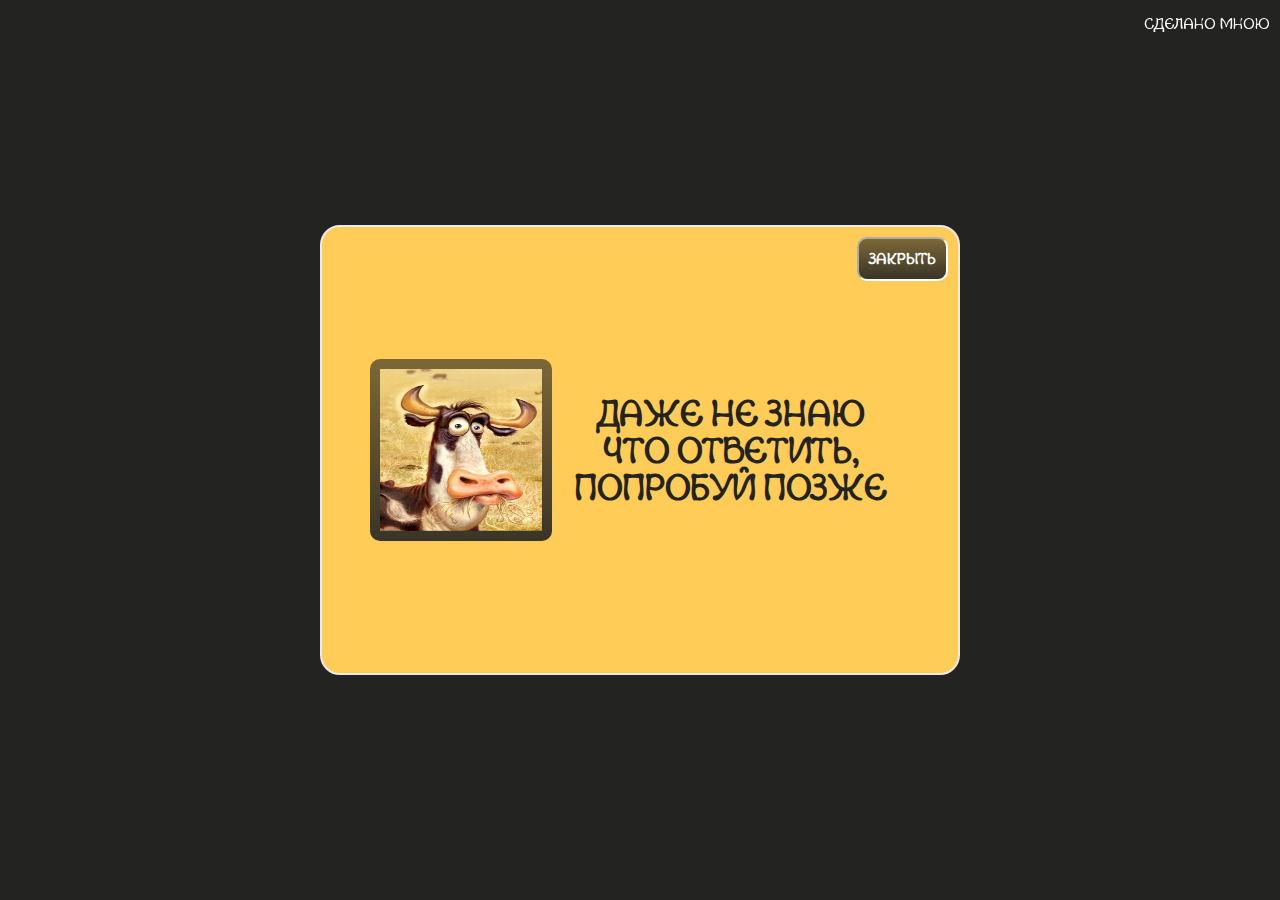
==== answer.html @ 58f691f9 "Добавляет проект на github" ====
<!DOCTYPE html>
<html lang="ru">
<head>
  <meta charset="utf-8">
  <!-- <link rel="stylesheet" href="css/normalize.css"> -->
  <link rel="stylesheet" href="main.css">
  <title>Выбор</title>
</head>

<body>
  <main>
    <section class="answer">
      <a href="index.html" class="answer__button" id="answer-button" area-label="Ссылка на главную страницу">Закрыть</a>
      <p class="answer__info">
        <img class="answer__img" src="./img/Удивленная корова.png" width="182" height="182" alt="Картинка для поднятия настроения">
        <span class="answer__text">Даже не знаю что ответить, попробуй позже</span>
      </p>
    </section>
  </main>

  <footer class="page-footer">
    <p>Сделано Мною</p>
  </footer>

  <script src="main.js"></script>

</body>
</html>
---- main.css ----
@font-face {
    font-family: "Margot";
    src: url("./fonts/Margot.woff2") format("woff2"),
        url("./fonts/Margot.woff") format("woff"),
        url("./fonts/Margot.ttf.ttf") format("ttf");
    font-weight: 400;
    font-style: normal;
    font-display: swap;
  }
  
  *,
  *::before,
  *::after {
    -webkit-box-sizing: border-box;
            box-sizing: border-box;
  }
  
  body {
    font-family: "Margot";
    font-weight: 400;
    font-size: 13px;
    line-height: 20px;
    color: #ffffff;
    text-transform: uppercase;
    background-color: #232321;
  }
  
  main {
    position: relative;
  }

  .question {
    width: 50vw;
    min-height: 50vh; 
    text-align: center;
    display: flex;
    flex-wrap: wrap;
    justify-content: center;
    border: 2px solid #f0e9e9;  
    border-radius: 20px;
    margin: auto;
    margin-top: 25vh;
    word-wrap: break-word;
  }

  .question__title {
    width: 45vw;
    margin: 10vh auto 0;
    font-size: 30px;
    line-height: 37px;
  }

  .question__list {
    text-transform: none;
    color: #ffcd57;
  }

  .question__item {
    padding: 5px;
  }

  .question__button {
    width: 25vw;
    font-family: "Margot";
    font-size: 18px;
    line-height: 30px;
    text-transform: uppercase;
    color: #ffffff;
    background-color: #232321;
    padding: 15px;
    margin: auto;
    margin-bottom: 35px;
    border-left: 2px solid #adaca7;
    border-top: 2px solid #adaca7;
    border-right: 2px solid #ffffff;
    border-bottom: 2px solid #ffffff;
    border-radius: 10px;
    text-decoration: none;
  }

  .question__button:hover, 
  .question__button:focus {
    border-color: #ffcd57;
    outline: none;
    border-right: 2px solid #ffcd5791;
    border-bottom: 2px solid #ffcd5791;
    border-left: 2px solid #ffcd57;
    border-top: 2px solid #ffcd57;
  }
  
  .question__button:active {
    font-weight: 700;
    border-right: 2px solid #ffcd5791;
    border-bottom: 2px solid #ffcd5791;
    border-left: 2px solid #ffcd57;
    border-top: 2px solid #ffcd57;
    background-image: linear-gradient(rgba(255, 205, 87, 0.2), rgba(255, 205, 87, 0.4), rgba(255, 205, 87, 0.6));
  }
  
  .answer {
    position: relative;
    width: 50vw;
    min-height: 50vh; 
    display: flex;
    flex-wrap: wrap;
    justify-content: center;
    border: 2px solid #f0e9e9;  
    border-radius: 20px;
    word-wrap: break-word;
    color: #232321;
    background-color: #ffcd57;
    font-weight: 700;
    margin: auto;
    margin-top: 25vh;
  }
  
  .answer__button {
    position: absolute;
    font-family: "Margot";
    text-transform: uppercase;
    color: #ffffff;
    background-color: #ffcd57;
    background-image: linear-gradient(rgba(36, 36, 34, 0.6), rgba(36, 36, 34, 0.75), rgba(36, 36, 34, 0.9));
    padding: 10px;
    border-left: 2px solid #adaca7;
    border-top: 2px solid #adaca7;
    border-right: 2px solid #ffffff;
    border-bottom: 2px solid #ffffff;
    border-radius: 10px;
    right: 10px;
    top: 10px;
    text-decoration: none;
  }

  .answer__button:hover, 
  .answer__button:focus {
    color: #ffcd57;
    border-right: 2px solid #adaca7;
    border-bottom: 2px solid #adaca7;
    border-left: 2px solid #ffffff;
    border-top: 2px solid #ffffff;
    outline: none;
  }
  
  .answer__button:active {
    color: #ffcd57;
    border-right: 2px solid #adaca7;
    border-bottom: 2px solid #adaca7;
    border-left: 2px solid #ffffff;
    border-top: 2px solid #ffffff;
    background-image: linear-gradient(rgba(36, 36, 34, 0.9), rgba(36, 36, 34, 0.75), rgba(36, 36, 34, 0.6));
  }
  
  .answer__info {
    display: flex;
    flex-wrap: wrap;
    justify-content: center;
    margin: 45px auto;
  }
  
  .answer__text {
    width: 28vw;
    font-size: 30px;
    line-height: 37px;
    padding: 10px;
    text-align: center;
    align-self: center;
  }
  
  .answer__img {
    width: 182px;
    height: 182px; 
    font-weight: 400;
    padding: 10px;
    text-align: center;
    align-self: center;
    border-radius: 10px;
    color: #ffffff;
    background-color: #ffcd57;
    background-image: linear-gradient(rgba(36, 36, 34, 0.6), rgba(36, 36, 34, 0.75), rgba(36, 36, 34, 0.9));
  }

  .answer__img img {
    max-width: 100%;
    height: 100%;
    object-fit: cover;
  }

  .page-footer {
    position: fixed;
    top: 1px;
    right: 10px;
  }

  .visually-hidden {
    position: absolute;
  
    width: 1px;
    height: 1px;
    margin: -1px;
    border: 0;
    padding: 0;
  
    white-space: nowrap;
  
    -webkit-clip-path: inset(100%);
            clip-path: inset(100%);
  
    clip: rect(0 0 0 0);
    overflow: hidden;
  }
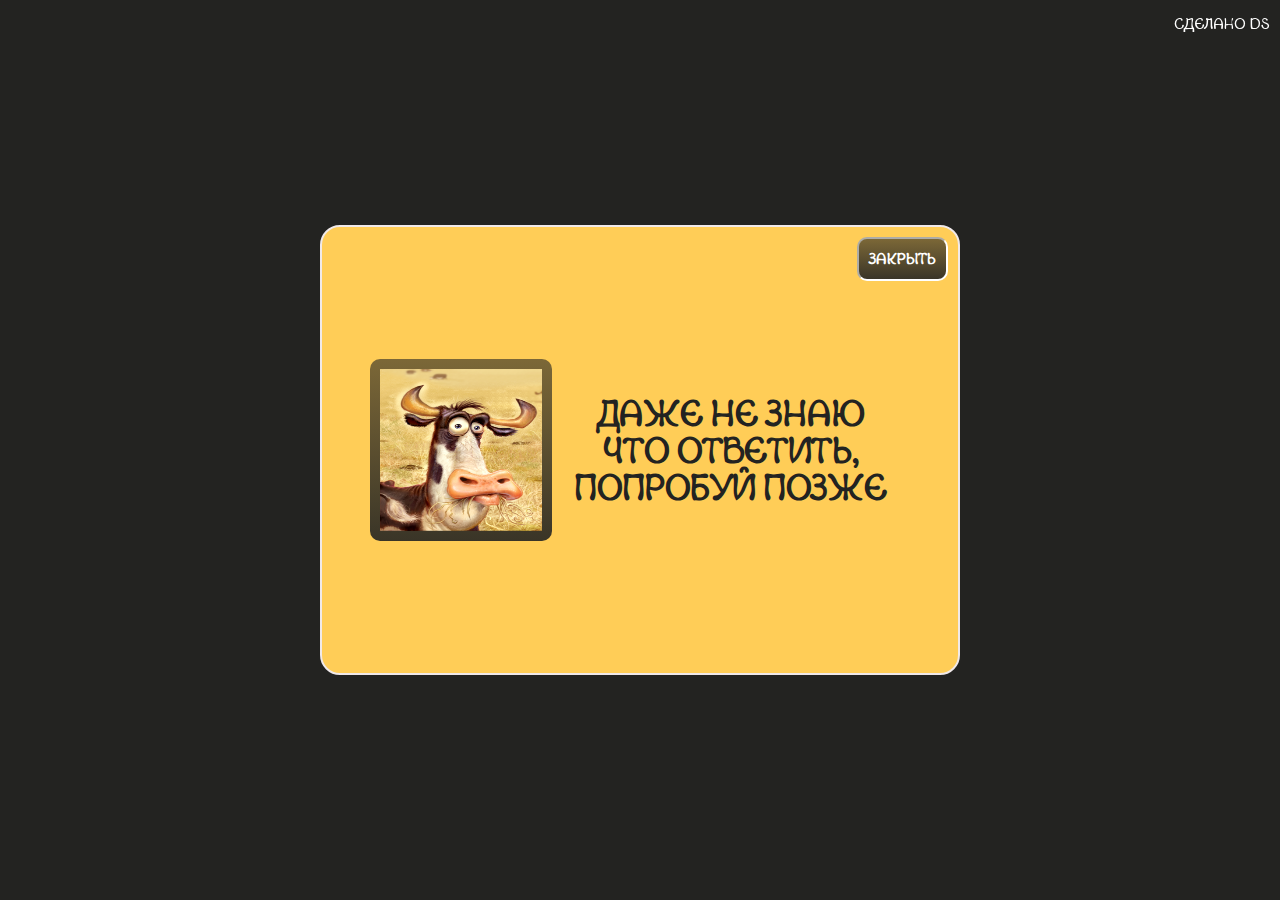
==== commit 5ac625c9: "Добавляет адаптивность" ====
--- a/answer.html
+++ b/answer.html
@@ -4,7 +4,7 @@
   <meta charset="utf-8">
   <!-- <link rel="stylesheet" href="css/normalize.css"> -->
   <link rel="stylesheet" href="main.css">
-  <title>Выбор</title>
+  <title>Ответ на твой вопрос</title>
 </head>
 
 <body>
@@ -19,7 +19,7 @@
   </main>
 
   <footer class="page-footer">
-    <p>Сделано Мною</p>
+    <p>Сделано DS</p>
   </footer>
 
   <script src="main.js"></script>
--- a/main.css
+++ b/main.css
@@ -60,7 +60,7 @@
   }
 
   .question__button {
-    width: 25vw;
+    width: 35vw;
     font-family: "Margot";
     font-size: 18px;
     line-height: 30px;
@@ -95,6 +95,43 @@
     border-left: 2px solid #ffcd57;
     border-top: 2px solid #ffcd57;
     background-image: linear-gradient(rgba(255, 205, 87, 0.2), rgba(255, 205, 87, 0.4), rgba(255, 205, 87, 0.6));
+  }
+
+  @media (max-width: 900px) {
+    .question {
+      width: 65vw;
+      margin-top: 17vh;
+    }
+
+    .question__title {
+      width: 100%;
+      padding-left: 15px;
+      padding-right: 15px;
+    }
+
+    .question__list {
+      padding-left: 45px;
+    }
+
+    .question__item {
+      padding: 10px;
+    }
+    
+    .question__button {
+      width: 75%;
+    }
+  }
+
+  @media (max-width: 768px) {
+    .question {
+      width: 90vw;
+      flex-direction: column;
+      margin-top: 10vh;
+    }
+    
+    .question__button {
+      width: 90%;
+    }
   }
   
   .answer {
@@ -118,6 +155,7 @@
     position: absolute;
     font-family: "Margot";
     text-transform: uppercase;
+    text-align: center;
     color: #ffffff;
     background-color: #ffcd57;
     background-image: linear-gradient(rgba(36, 36, 34, 0.6), rgba(36, 36, 34, 0.75), rgba(36, 36, 34, 0.9));
@@ -186,10 +224,56 @@
     object-fit: cover;
   }
 
+  @media (max-width: 900px) {
+    .answer {
+      width: 65vw;
+      flex-direction: column-reverse;
+      margin-top: 17vh;
+    }
+
+    .answer__info {
+      flex-direction: column;
+      margin: 35px auto 0;
+    }
+    
+    .answer__text {
+      width: 100%;
+      padding: 15px;
+    }
+
+    .answer__button {
+      position: relative;
+      width: 75%;
+      font-size: 18px;
+      line-height: 30px;
+      right: 0;
+      top: 0;
+      margin: 0 auto 35px;
+    }
+  }
+
+  @media (max-width: 768px) {
+    .answer {
+      width: 90vw;
+      margin-top: 10vh;
+    }
+
+    .answer__button {
+      width: 90%;
+    }
+  }
+
   .page-footer {
     position: fixed;
     top: 1px;
     right: 10px;
+  }
+
+  @media (max-width: 768px) {
+    .page-footer {
+      position: relative;
+      direction: rtl;
+    } 
   }
 
   .visually-hidden {
